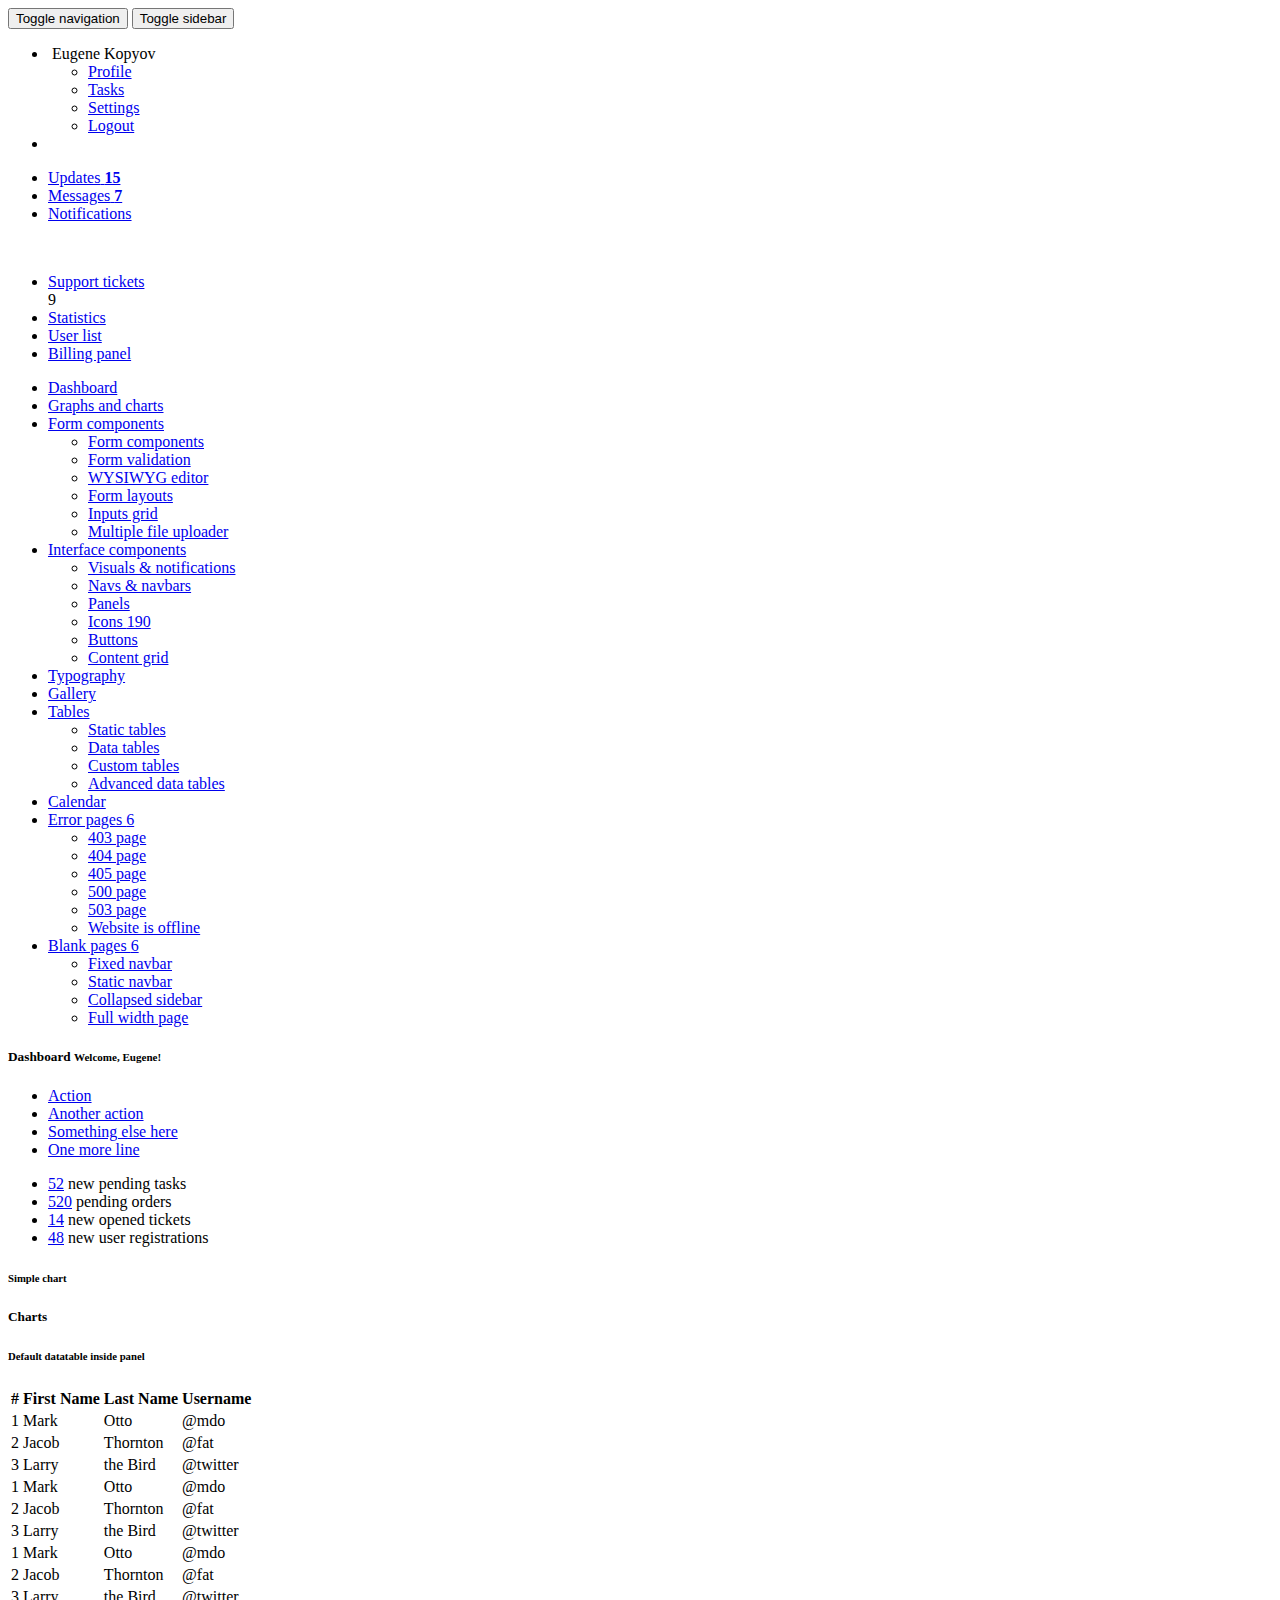
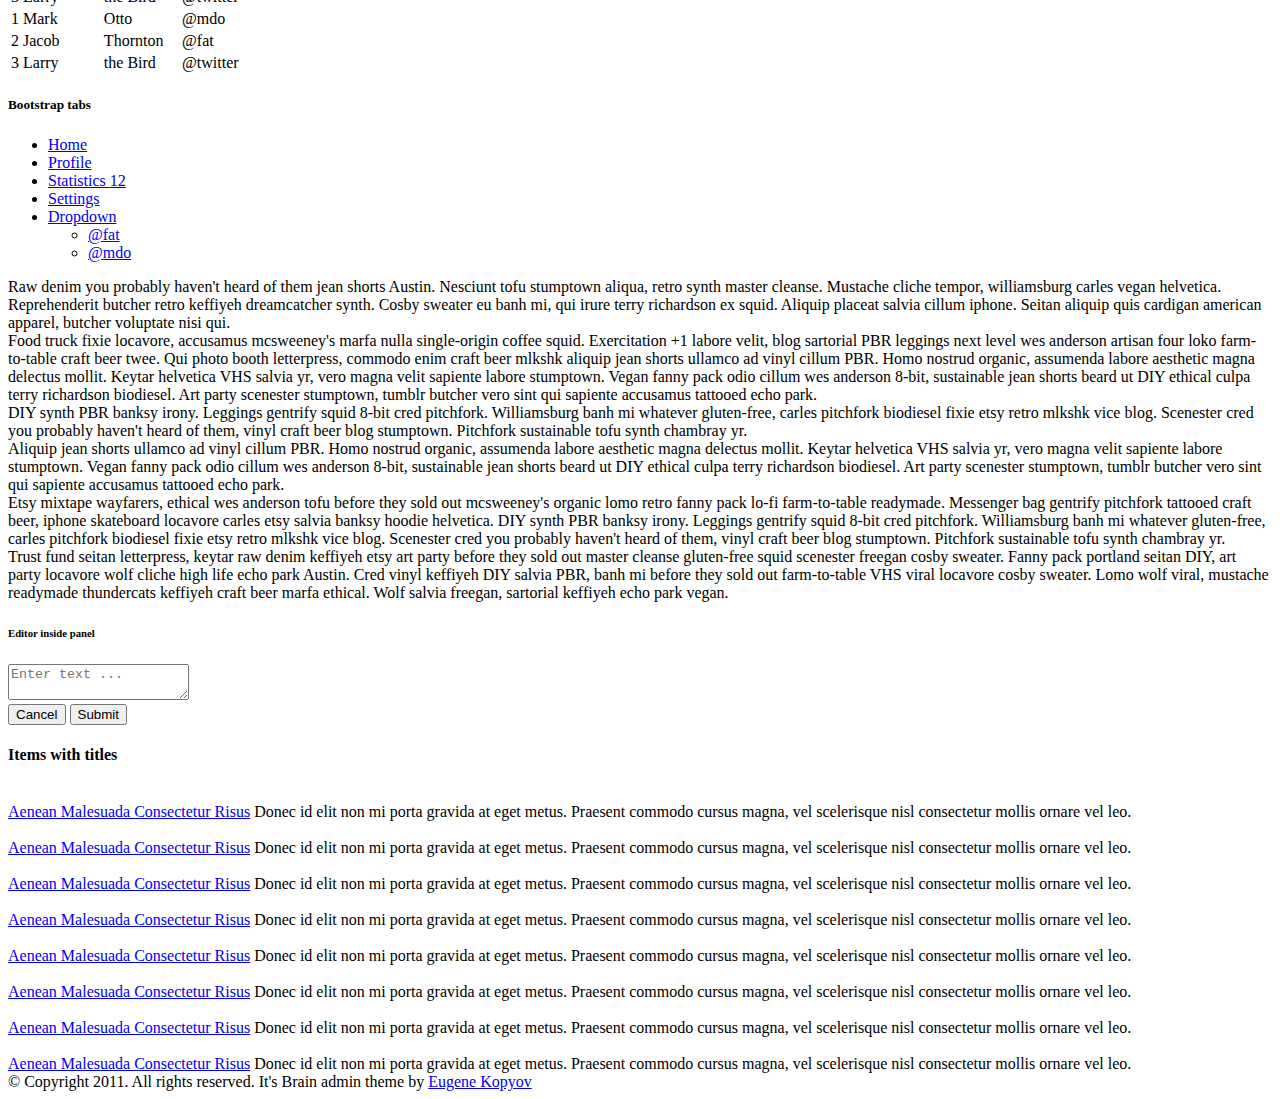
==== src/main/resources/templates/index.html @ 07f8048c "init commit" ====
<!DOCTYPE html>
<html  xmlns="http://www.w3.org/1999/xhtml"
       xmlns:th="http://www.thymeleaf.org">
    <head>
        <meta charset="utf-8"/>
        <meta http-equiv="X-UA-Compatible" content="IE=edge"/>
        <meta name="viewport" content="width=device-width, initial-scale=1"/>
        <title>SCS GO</title>

        <link href="css/bootstrap.min.css" rel="stylesheet" type="text/css"/>
        <link href="css/brain-theme.css" rel="stylesheet" type="text/css"/>
        <link href="css/styles.css" rel="stylesheet" type="text/css"/>
        <link href="css/font-awesome.min.css" rel="stylesheet" type="text/css"/>
        <link href='http://fonts.googleapis.com/css?family=Cuprum' rel='stylesheet' type='text/css'/>

        <script type="text/javascript" src="http://ajax.googleapis.com/ajax/libs/jquery/1.10.1/jquery.min.js"></script>
        <script type="text/javascript" src="http://ajax.googleapis.com/ajax/libs/jqueryui/1.10.2/jquery-ui.min.js"></script>

        <script type="text/javascript" src="js/plugins/charts/flot.js"></script>
        <script type="text/javascript" src="js/plugins/charts/flot.orderbars.js"></script>
        <script type="text/javascript" src="js/plugins/charts/flot.pie.js"></script>
        <script type="text/javascript" src="js/plugins/charts/flot.time.js"></script>
        <script type="text/javascript" src="js/plugins/charts/flot.animator.min.js"></script>
        <script type="text/javascript" src="js/plugins/charts/excanvas.min.js"></script>
        <script type="text/javascript" src="js/plugins/charts/flot.resize.min.js"></script>

        <script type="text/javascript" src="js/plugins/forms/uniform.min.js"></script>
        <script type="text/javascript" src="js/plugins/forms/select2.min.js"></script>
        <script type="text/javascript" src="js/plugins/forms/inputmask.js"></script>
        <script type="text/javascript" src="js/plugins/forms/autosize.js"></script>
        <script type="text/javascript" src="js/plugins/forms/inputlimit.min.js"></script>
        <script type="text/javascript" src="js/plugins/forms/listbox.js"></script>
        <script type="text/javascript" src="js/plugins/forms/multiselect.js"></script>
        <script type="text/javascript" src="js/plugins/forms/validate.min.js"></script>
        <script type="text/javascript" src="js/plugins/forms/tags.min.js"></script>

        <script type="text/javascript" src="js/plugins/forms/uploader/plupload.full.min.js"></script>
        <script type="text/javascript" src="js/plugins/forms/uploader/plupload.queue.min.js"></script>

        <script type="text/javascript" src="js/plugins/forms/wysihtml5/wysihtml5.min.js"></script>
        <script type="text/javascript" src="js/plugins/forms/wysihtml5/toolbar.js"></script>

        <script type="text/javascript" src="js/plugins/interface/jgrowl.min.js"></script>
        <script type="text/javascript" src="js/plugins/interface/datatables.min.js"></script>
        <script type="text/javascript" src="js/plugins/interface/prettify.js"></script>
        <script type="text/javascript" src="js/plugins/interface/fancybox.min.js"></script>
        <script type="text/javascript" src="js/plugins/interface/colorpicker.js"></script>
        <script type="text/javascript" src="js/plugins/interface/timepicker.min.js"></script>
        <script type="text/javascript" src="js/plugins/interface/fullcalendar.min.js"></script>
        <script type="text/javascript" src="js/plugins/interface/collapsible.min.js"></script>

        <script type="text/javascript" src="js/bootstrap.min.js"></script>
        <script type="text/javascript" src="js/application.js"></script>

        <script type="text/javascript" src="js/charts/simple_graph.js"></script>

    </head>

    <body>

        <!-- Navbar -->
        <div class="navbar navbar-inverse navbar-fixed-top" role="navigation">
            <div class="container-fluid">
                <div class="navbar-header">
                    <div class="hidden-lg pull-right">
                        <button type="button" class="navbar-toggle" data-toggle="collapse" data-target="#navbar-right">
                            <span class="sr-only">Toggle navigation</span>
                            <i class="fa fa-chevron-down"></i>
                        </button>

                        <button type="button" class="navbar-toggle" data-toggle="collapse" data-target=".sidebar">
                            <span class="sr-only">Toggle sidebar</span>
                            <i class="fa fa-bars"></i>
                        </button>
                    </div>

                    <ul class="nav navbar-nav navbar-left-custom">
                        <li class="user dropdown">
                            <a class="dropdown-toggle" data-toggle="dropdown">
                                <img src="http://placehold.it/500" alt=""/>
                                <span>Eugene Kopyov</span>
                                <i class="caret"></i>
                            </a>
                            <ul class="dropdown-menu">
                                <li><a href="#"><i class="fa fa-user"></i> Profile</a></li>
                                <li><a href="#"><i class="fa fa-tasks"></i> Tasks</a></li>
                                <li><a href="#"><i class="fa fa-cog"></i> Settings</a></li>
                                <li><a href="#"><i class="fa fa-mail-forward"></i> Logout</a></li>
                            </ul>
                        </li>
                        <li><a class="nav-icon sidebar-toggle"><i class="fa fa-bars"></i></a></li>
                    </ul>
                </div>

                <ul class="nav navbar-nav navbar-right collapse" id="navbar-right">
                    <li>
                        <a href="#">
                            <i class="fa fa-rotate-right"></i>
                            <span>Updates</span>
                            <strong class="label label-danger">15</strong>
                        </a>
                    </li>

                    <li>
                        <a href="#">
                            <i class="fa fa-comments"></i>
                            <span>Messages</span>
                            <strong class="label label-danger">7</strong>
                        </a>
                    </li>

                    <li>
                        <a href="#">
                            <i class="fa fa-tasks"></i>
                            <span>Notifications</span>
                        </a>
                    </li>
                </ul>
            </div>
        </div>
        <!-- /navbar -->


        <!-- Page header -->
        <div class="container-fluid">
            <div class="page-header">
                <div class="logo"><a href="index.html" title=""><img src="images/logo.png" alt=""/></a></div>
                <ul class="middle-nav">
                    <li><a href="#" class="btn btn-default"><i class="fa fa-comments-o"></i> <span>Support tickets</span></a><div class="label label-info">9</div></li>
                    <li><a href="#" class="btn btn-default"><i class="fa fa-bars"></i> <span>Statistics</span></a></li>
                    <li><a href="#" class="btn btn-default"><i class="fa fa-male"></i> <span>User list</span></a></li>
                    <li><a href="#" class="btn btn-default"><i class="fa fa-money"></i> <span>Billing panel</span></a></li>
                </ul>
            </div>
        </div>
        <!-- /page header -->


        <!-- Page container -->
        <div class="page-container container-fluid">

            <!-- Sidebar -->
            <div class="sidebar collapse">
                <ul class="navigation">
                    <li class="active"><a href="index.html"><i class="fa fa-laptop"></i> Dashboard</a></li>
                    <li><a href="charts.html"><i class="fa fa-bar-chart-o"></i> Graphs and charts</a></li>
                    <li>
                        <a href="#" class="expand"><i class="fa fa-align-justify"></i> Form components</a>
                        <ul>
                            <li><a href="form_components.html">Form components</a></li>
                            <li><a href="form_validation.html">Form validation</a></li>
                            <li><a href="wysiwyg.html" >WYSIWYG editor</a></li>
                            <li><a href="form_layouts.html">Form layouts</a></li>
                            <li><a href="form_grid.html">Inputs grid</a></li>
                            <li><a href="file_uploader.html">Multiple file uploader</a></li>
                        </ul>
                    </li>
                    <li>
                        <a href="#" class="expand"><i class="fa fa-tasks"></i> Interface components</a>
                        <ul>
                            <li><a href="visuals.html">Visuals &amp; notifications</a></li>
                            <li><a href="navs.html">Navs &amp; navbars</a></li>
                            <li><a href="panel_options.html">Panels</a></li>
                            <li><a href="icons.html">Icons <span class="label label-danger">190</span></a></li>
                            <li><a href="buttons.html">Buttons</a></li>
                            <li><a href="content_grid.html">Content grid</a></li>
                        </ul>
                    </li>
                    <li><a href="typography.html"><i class="fa fa-text-height"></i> Typography</a></li>
                    <li><a href="gallery.html"><i class="fa fa-picture-o"></i> Gallery</a></li>
                    <li>
                        <a href="#" class="expand"><i class="fa fa-table"></i> Tables</a>
                        <ul>
                            <li><a href="tables_static.html">Static tables</a></li>
                            <li><a href="tables_data.html">Data tables</a></li>
                            <li><a href="tables_custom.html">Custom tables</a></li>
                            <li><a href="tables_data_advanced.html">Advanced data tables</a></li>
                        </ul>
                    </li>
                    <li><a href="calendar.html"><i class="fa fa-calendar"></i> Calendar</a></li>
                    <li><a href="#" class="expand"><i class="fa fa-warning"></i> Error pages <span class="label label-warning">6</span></a>
                        <ul>
                            <li><a href="403.html">403 page</a></li>
                            <li><a href="404.html">404 page</a></li>
                            <li><a href="405.html">405 page</a></li>
                            <li><a href="500.html">500 page</a></li>
                            <li><a href="503.html">503 page</a></li>
                            <li><a href="offline.html">Website is offline</a></li>
                        </ul>
                    </li>
                    <li><a href="#" class="expand"><i class="fa fa-copy"></i> Blank pages <span class="label label-warning">6</span></a>
                        <ul>
                            <li><a href="blank_fixed_navbar.html">Fixed navbar</a></li>
                            <li><a href="blank_static_navbar.html">Static navbar</a></li>
                            <li><a href="blank_collapsed_sidebar.html">Collapsed sidebar</a></li>
                            <li><a href="blank_full_width.html">Full width page</a></li>
                        </ul>
                    </li>
                </ul>
            </div>
            <!-- /sidebar -->


            <!-- Page content -->
            <div class="page-content">

                <!-- Page title -->
                <div class="page-title">
                    <h5><i class="fa fa-bars"></i> Dashboard <small>Welcome, Eugene!</small></h5>
                    <div class="btn-group">
                        <a href="#" class="btn btn-link btn-lg btn-icon dropdown-toggle" data-toggle="dropdown"><i class="fa fa-cogs"></i><span class="caret"></span></a>
                        <ul class="dropdown-menu dropdown-menu-right">
                            <li><a href="#">Action</a></li>
                            <li><a href="#">Another action</a></li>
                            <li><a href="#">Something else here</a></li>
                            <li><a href="#">One more line</a></li>
                        </ul>
                    </div>
                </div>
                <!-- /page title -->


                <!-- Statistics -->
                <ul class="row stats">
                    <li class="col-xs-3"><a href="#" class="btn btn-default">52</a> <span>new pending tasks</span></li>
                    <li class="col-xs-3"><a href="#" class="btn btn-default">520</a> <span>pending orders</span></li>
                    <li class="col-xs-3"><a href="#" class="btn btn-default">14</a> <span>new opened tickets</span></li>
                    <li class="col-xs-3"><a href="#" class="btn btn-default">48</a> <span>new user registrations</span></li>
                </ul>
                <!-- /statistics -->


                <!-- Simple chart -->
                <div class="panel panel-default">
                    <div class="panel-heading">
                        <h6 class="panel-title">Simple chart</h6>
                    </div>
                    <div class="panel-body">
                        <div class="graph-standard" id="simple_graph"></div>
                    </div>
                </div>
                <!-- /simple chart -->


                <!-- Calendar -->
                <div class="panel panel-default">
                    <div class="panel-heading"><h5 class="panel-title">Charts</h5></div>
                    <div class="panel-body">
                        <div class="fullcalendar"></div>
                    </div>
                </div>
                <!-- /calendar -->


                <div class="row">
                    <div class="col-md-6">

                        <!-- Default datatable inside panel -->
                        <div class="panel panel-default">
                            <div class="panel-heading"><h6 class="panel-title">Default datatable inside panel</h6></div>
                            <div class="datatable">
                                <table class="table">
                                    <thead>
                                        <tr>
                                            <th>#</th>
                                            <th>First Name</th>
                                            <th>Last Name</th>
                                            <th>Username</th>
                                        </tr>
                                    </thead>
                                    <tbody>
                                        <tr>
                                            <td>1</td>
                                            <td>Mark</td>
                                            <td>Otto</td>
                                            <td>@mdo</td>
                                        </tr>
                                        <tr>
                                            <td>2</td>
                                            <td>Jacob</td>
                                            <td>Thornton</td>
                                            <td>@fat</td>
                                        </tr>
                                        <tr>
                                            <td>3</td>
                                            <td>Larry</td>
                                            <td>the Bird</td>
                                            <td>@twitter</td>
                                        </tr>
                                        <tr>
                                            <td>1</td>
                                            <td>Mark</td>
                                            <td>Otto</td>
                                            <td>@mdo</td>
                                        </tr>
                                        <tr>
                                            <td>2</td>
                                            <td>Jacob</td>
                                            <td>Thornton</td>
                                            <td>@fat</td>
                                        </tr>
                                        <tr>
                                            <td>3</td>
                                            <td>Larry</td>
                                            <td>the Bird</td>
                                            <td>@twitter</td>
                                        </tr>
                                        <tr>
                                            <td>1</td>
                                            <td>Mark</td>
                                            <td>Otto</td>
                                            <td>@mdo</td>
                                        </tr>
                                        <tr>
                                            <td>2</td>
                                            <td>Jacob</td>
                                            <td>Thornton</td>
                                            <td>@fat</td>
                                        </tr>
                                        <tr>
                                            <td>3</td>
                                            <td>Larry</td>
                                            <td>the Bird</td>
                                            <td>@twitter</td>
                                        </tr>
                                        <tr>
                                            <td>1</td>
                                            <td>Mark</td>
                                            <td>Otto</td>
                                            <td>@mdo</td>
                                        </tr>
                                        <tr>
                                            <td>2</td>
                                            <td>Jacob</td>
                                            <td>Thornton</td>
                                            <td>@fat</td>
                                        </tr>
                                        <tr>
                                            <td>3</td>
                                            <td>Larry</td>
                                            <td>the Bird</td>
                                            <td>@twitter</td>
                                        </tr>
                                    </tbody>
                                </table>
                            </div>
                        </div>
                        <!-- /default datatable inside panel -->

                    </div>

                    <div class="col-md-6">

                        <!-- Tabs -->
                        <div class="widget">
                            <h5 class="heading-underline"><i class="fa fa-columns"></i> Bootstrap tabs</h5>
                            <div class="tabbable">
                                <ul class="nav nav-tabs">
                                    <li class="active"><a href="#default-tab1" data-toggle="tab">Home</a></li>
                                    <li><a href="#default-tab2" data-toggle="tab">Profile</a></li>
                                    <li><a href="#default-tab3" data-toggle="tab">Statistics <span class="label label-danger">12</span></a></li>
                                    <li><a href="#default-tab4" data-toggle="tab">Settings</a></li>
                                    <li class="dropdown">
                                        <a href="#" class="dropdown-toggle" data-toggle="dropdown">Dropdown <b class="caret"></b></a>
                                        <ul class="dropdown-menu">
                                            <li><a href="#default-tab5" tabindex="-1" data-toggle="tab">@fat</a></li>
                                            <li><a href="#default-tab6" tabindex="-1" data-toggle="tab">@mdo</a></li>
                                        </ul>
                                    </li>
                                </ul>

                                <div class="tab-content has-padding">
                                    <div class="tab-pane fade in active" id="default-tab1">
                                        Raw denim you probably haven't heard of them jean shorts Austin. Nesciunt tofu stumptown aliqua, retro synth master cleanse. Mustache cliche tempor, williamsburg carles vegan helvetica. Reprehenderit butcher retro keffiyeh dreamcatcher synth. Cosby sweater eu banh mi, qui irure terry richardson ex squid. Aliquip placeat salvia cillum iphone. Seitan aliquip quis cardigan american apparel, butcher voluptate nisi qui.
                                    </div>

                                    <div class="tab-pane fade" id="default-tab2">
                                        Food truck fixie locavore, accusamus mcsweeney's marfa nulla single-origin coffee squid. Exercitation +1 labore velit, blog sartorial PBR leggings next level wes anderson artisan four loko farm-to-table craft beer twee. Qui photo booth letterpress, commodo enim craft beer mlkshk aliquip jean shorts ullamco ad vinyl cillum PBR. Homo nostrud organic, assumenda labore aesthetic magna delectus mollit. Keytar helvetica VHS salvia yr, vero magna velit sapiente labore stumptown. Vegan fanny pack odio cillum wes anderson 8-bit, sustainable jean shorts beard ut DIY ethical culpa terry richardson biodiesel. Art party scenester stumptown, tumblr butcher vero sint qui sapiente accusamus tattooed echo park.
                                    </div>

                                    <div class="tab-pane fade" id="default-tab3">
                                        DIY synth PBR banksy irony. Leggings gentrify squid 8-bit cred pitchfork. Williamsburg banh mi whatever gluten-free, carles pitchfork biodiesel fixie etsy retro mlkshk vice blog. Scenester cred you probably haven't heard of them, vinyl craft beer blog stumptown. Pitchfork sustainable tofu synth chambray yr.
                                    </div>

                                    <div class="tab-pane fade" id="default-tab4">
                                        Aliquip jean shorts ullamco ad vinyl cillum PBR. Homo nostrud organic, assumenda labore aesthetic magna delectus mollit. Keytar helvetica VHS salvia yr, vero magna velit sapiente labore stumptown. Vegan fanny pack odio cillum wes anderson 8-bit, sustainable jean shorts beard ut DIY ethical culpa terry richardson biodiesel. Art party scenester stumptown, tumblr butcher vero sint qui sapiente accusamus tattooed echo park.
                                    </div>

                                    <div class="tab-pane fade" id="default-tab5">
                                        Etsy mixtape wayfarers, ethical wes anderson tofu before they sold out mcsweeney's organic lomo retro fanny pack lo-fi farm-to-table readymade. Messenger bag gentrify pitchfork tattooed craft beer, iphone skateboard locavore carles etsy salvia banksy hoodie helvetica. DIY synth PBR banksy irony. Leggings gentrify squid 8-bit cred pitchfork. Williamsburg banh mi whatever gluten-free, carles pitchfork biodiesel fixie etsy retro mlkshk vice blog. Scenester cred you probably haven't heard of them, vinyl craft beer blog stumptown. Pitchfork sustainable tofu synth chambray yr.
                                    </div>

                                    <div class="tab-pane fade" id="default-tab6">
                                        Trust fund seitan letterpress, keytar raw denim keffiyeh etsy art party before they sold out master cleanse gluten-free squid scenester freegan cosby sweater. Fanny pack portland seitan DIY, art party locavore wolf cliche high life echo park Austin. Cred vinyl keffiyeh DIY salvia PBR, banh mi before they sold out farm-to-table VHS viral locavore cosby sweater. Lomo wolf viral, mustache readymade thundercats keffiyeh craft beer marfa ethical. Wolf salvia freegan, sartorial keffiyeh echo park vegan.
                                    </div>
                                </div>
                            </div>
                        </div>
                        <!-- /tabs -->


                        <!-- WYSIWYG editor inside panel -->
                        <div class="panel panel-default">
                            <div class="panel-heading"><h6 class="panel-title"><i class="fa fa-pencil"></i> Editor inside panel</h6></div>
                            <div class="panel-body">
                                <form action="#" role="form">
                                    <textarea class="editor" placeholder="Enter text ..."></textarea>
                                    <div class="form-actions text-right">
                                        <button type="submit" class="btn btn-danger">Cancel</button>
                                        <button type="submit" class="btn btn-primary">Submit</button>
                                    </div>
                                </form>
                            </div>
                        </div>
                        <!-- /WYSIWYG editor inside panel -->

                    </div>
                </div>


                <!-- With titles (frame) -->
                <h4>Items with titles</h4>
                <div class="row">
                    <div class="col-lg-3 col-md-6 col-sm-6">
                        <div class="widget">
                            <div class="thumbnail">
                                <div class="thumb">
                                    <img alt="" src="http://placehold.it/500"/>
                                    <div class="thumb-options">
                                        <span>
                                            <a href="#" class="btn btn-icon btn-default"><i class="fa fa-pencil"></i></a>
                                            <a href="#" class="btn btn-icon btn-default"><i class="fa fa-times"></i></a>
                                        </span>
                                    </div>
                                </div>
                                <div class="caption">
                                    <a href="#" title="" class="caption-title">Aenean Malesuada Consectetur Risus</a>
                                    Donec id elit non mi porta gravida at eget metus. Praesent commodo cursus magna, vel scelerisque nisl consectetur mollis ornare vel leo.
                                </div>
                            </div>
                        </div>

                        <div class="widget">
                            <div class="thumbnail">
                                <div class="thumb">
                                    <img alt="" src="http://placehold.it/500"/>
                                    <div class="thumb-options">
                                        <span>
                                            <a href="#" class="btn btn-icon btn-default"><i class="fa fa-pencil"></i></a>
                                            <a href="#" class="btn btn-icon btn-default"><i class="fa fa-times"></i></a>
                                        </span>
                                    </div>
                                </div>
                                <div class="caption">
                                    <a href="#" title="" class="caption-title">Aenean Malesuada Consectetur Risus</a>
                                    Donec id elit non mi porta gravida at eget metus. Praesent commodo cursus magna, vel scelerisque nisl consectetur mollis ornare vel leo.
                                </div>
                            </div>
                        </div>
                    </div>

                    <div class="col-lg-3 col-md-6 col-sm-6">
                        <div class="widget">
                            <div class="thumbnail">
                                <div class="thumb">
                                    <img alt="" src="http://placehold.it/500"/>
                                    <div class="thumb-options"/>
                                    <span>
                                        <a href="#" class="btn btn-icon btn-default"><i class="fa fa-pencil"></i></a>
                                        <a href="#" class="btn btn-icon btn-default"><i class="fa fa-times"></i></a>
                                    </span>
                                </div>
                            </div>
                            <div class="caption">
                                <a href="#" title="" class="caption-title">Aenean Malesuada Consectetur Risus</a>
                                Donec id elit non mi porta gravida at eget metus. Praesent commodo cursus magna, vel scelerisque nisl consectetur mollis ornare vel leo.
                            </div>
                        </div>
                    </div>

                    <div class="widget">
                        <div class="thumbnail">
                            <div class="thumb">
                                <img alt="" src="http://placehold.it/500"/>
                                <div class="thumb-options">
                                    <span>
                                        <a href="#" class="btn btn-icon btn-default"><i class="fa fa-pencil"></i></a>
                                        <a href="#" class="btn btn-icon btn-default"><i class="fa fa-times"></i></a>
                                    </span>
                                </div>
                            </div>
                            <div class="caption">
                                <a href="#" title="" class="caption-title">Aenean Malesuada Consectetur Risus</a>
                                Donec id elit non mi porta gravida at eget metus. Praesent commodo cursus magna, vel scelerisque nisl consectetur mollis ornare vel leo.
                            </div>
                        </div>
                    </div>
                </div>

                <div class="col-lg-3 col-md-6 col-sm-6">
                    <div class="widget">
                        <div class="thumbnail">
                            <div class="thumb">
                                <img alt="" src="http://placehold.it/500"/>
                                <div class="thumb-options">
                                    <span>
                                        <a href="#" class="btn btn-icon btn-default"><i class="fa fa-pencil"></i></a>
                                        <a href="#" class="btn btn-icon btn-default"><i class="fa fa-times"></i></a>
                                    </span>
                                </div>
                            </div>
                            <div class="caption">
                                <a href="#" title="" class="caption-title">Aenean Malesuada Consectetur Risus</a>
                                Donec id elit non mi porta gravida at eget metus. Praesent commodo cursus magna, vel scelerisque nisl consectetur mollis ornare vel leo.
                            </div>
                        </div>
                    </div>

                    <div class="widget">
                        <div class="thumbnail">
                            <div class="thumb">
                                <img alt="" src="http://placehold.it/500"/>
                                <div class="thumb-options">
                                    <span>
                                        <a href="#" class="btn btn-icon btn-default"><i class="fa fa-pencil"></i></a>
                                        <a href="#" class="btn btn-icon btn-default"><i class="fa fa-times"></i></a>
                                    </span>
                                </div>
                            </div>
                            <div class="caption">
                                <a href="#" title="" class="caption-title">Aenean Malesuada Consectetur Risus</a>
                                Donec id elit non mi porta gravida at eget metus. Praesent commodo cursus magna, vel scelerisque nisl consectetur mollis ornare vel leo.
                            </div>
                        </div>
                    </div>
                </div>

                <div class="col-lg-3 col-md-6 col-sm-6">
                    <div class="widget">
                        <div class="thumbnail">
                            <div class="thumb">
                                <img alt="" src="http://placehold.it/500"/>
                                <div class="thumb-options">
                                    <span>
                                        <a href="#" class="btn btn-icon btn-default"><i class="fa fa-pencil"></i></a>
                                        <a href="#" class="btn btn-icon btn-default"><i class="fa fa-times"></i></a>
                                    </span>
                                </div>
                            </div>
                            <div class="caption">
                                <a href="#" title="" class="caption-title">Aenean Malesuada Consectetur Risus</a>
                                Donec id elit non mi porta gravida at eget metus. Praesent commodo cursus magna, vel scelerisque nisl consectetur mollis ornare vel leo.
                            </div>
                        </div>
                    </div>

                    <div class="widget">
                        <div class="thumbnail">
                            <div class="thumb">
                                <img alt="" src="http://placehold.it/500"/>
                                <div class="thumb-options">
                                    <span>
                                        <a href="#" class="btn btn-icon btn-default"><i class="fa fa-pencil"></i></a>
                                        <a href="#" class="btn btn-icon btn-default"><i class="fa fa-times"></i></a>
                                    </span>
                                </div>
                            </div>
                            <div class="caption">
                                <a href="#" title="" class="caption-title">Aenean Malesuada Consectetur Risus</a>
                                Donec id elit non mi porta gravida at eget metus. Praesent commodo cursus magna, vel scelerisque nisl consectetur mollis ornare vel leo.
                            </div>
                        </div>
                    </div>
                </div>
            </div>
            <!-- /with titles (frame) -->


            <!-- Footer -->
            <div class="footer">
                &copy; Copyright 2011. All rights reserved. It's Brain admin theme by <a href="#" title="">Eugene Kopyov</a>
            </div>
            <!-- /footer -->

        </div>

    </body>
</html>
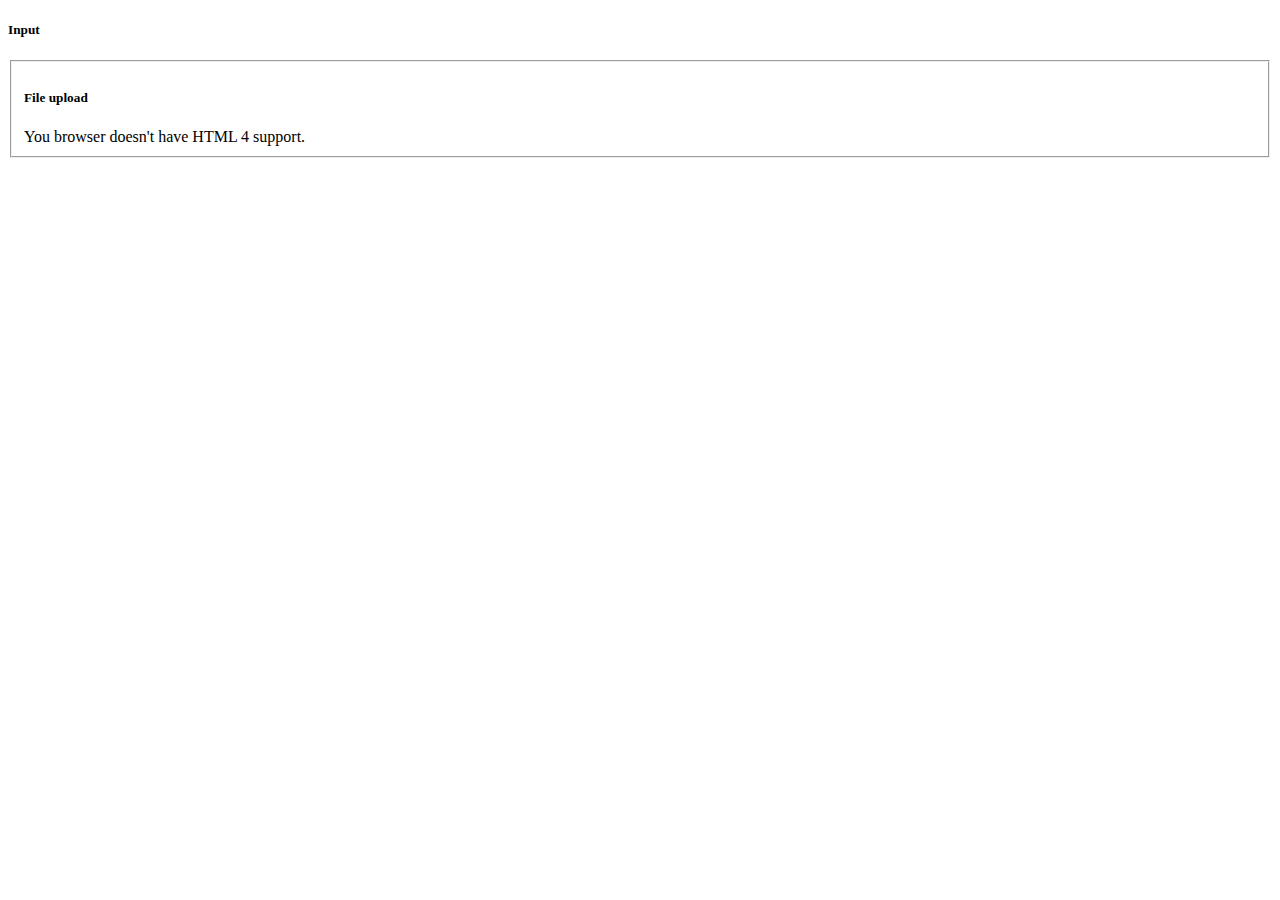
==== commit a6b33c53: "adding more functionality!" ====
--- a/src/main/resources/templates/index.html
+++ b/src/main/resources/templates/index.html
@@ -2,137 +2,24 @@
 <html  xmlns="http://www.w3.org/1999/xhtml"
        xmlns:th="http://www.thymeleaf.org">
     <head>
+        <title>SCS GO</title>
         <meta charset="utf-8"/>
         <meta http-equiv="X-UA-Compatible" content="IE=edge"/>
         <meta name="viewport" content="width=device-width, initial-scale=1"/>
-        <title>SCS GO</title>
 
-        <link href="css/bootstrap.min.css" rel="stylesheet" type="text/css"/>
-        <link href="css/brain-theme.css" rel="stylesheet" type="text/css"/>
-        <link href="css/styles.css" rel="stylesheet" type="text/css"/>
-        <link href="css/font-awesome.min.css" rel="stylesheet" type="text/css"/>
-        <link href='http://fonts.googleapis.com/css?family=Cuprum' rel='stylesheet' type='text/css'/>
-
-        <script type="text/javascript" src="http://ajax.googleapis.com/ajax/libs/jquery/1.10.1/jquery.min.js"></script>
-        <script type="text/javascript" src="http://ajax.googleapis.com/ajax/libs/jqueryui/1.10.2/jquery-ui.min.js"></script>
-
-        <script type="text/javascript" src="js/plugins/charts/flot.js"></script>
-        <script type="text/javascript" src="js/plugins/charts/flot.orderbars.js"></script>
-        <script type="text/javascript" src="js/plugins/charts/flot.pie.js"></script>
-        <script type="text/javascript" src="js/plugins/charts/flot.time.js"></script>
-        <script type="text/javascript" src="js/plugins/charts/flot.animator.min.js"></script>
-        <script type="text/javascript" src="js/plugins/charts/excanvas.min.js"></script>
-        <script type="text/javascript" src="js/plugins/charts/flot.resize.min.js"></script>
-
-        <script type="text/javascript" src="js/plugins/forms/uniform.min.js"></script>
-        <script type="text/javascript" src="js/plugins/forms/select2.min.js"></script>
-        <script type="text/javascript" src="js/plugins/forms/inputmask.js"></script>
-        <script type="text/javascript" src="js/plugins/forms/autosize.js"></script>
-        <script type="text/javascript" src="js/plugins/forms/inputlimit.min.js"></script>
-        <script type="text/javascript" src="js/plugins/forms/listbox.js"></script>
-        <script type="text/javascript" src="js/plugins/forms/multiselect.js"></script>
-        <script type="text/javascript" src="js/plugins/forms/validate.min.js"></script>
-        <script type="text/javascript" src="js/plugins/forms/tags.min.js"></script>
-
-        <script type="text/javascript" src="js/plugins/forms/uploader/plupload.full.min.js"></script>
-        <script type="text/javascript" src="js/plugins/forms/uploader/plupload.queue.min.js"></script>
-
-        <script type="text/javascript" src="js/plugins/forms/wysihtml5/wysihtml5.min.js"></script>
-        <script type="text/javascript" src="js/plugins/forms/wysihtml5/toolbar.js"></script>
-
-        <script type="text/javascript" src="js/plugins/interface/jgrowl.min.js"></script>
-        <script type="text/javascript" src="js/plugins/interface/datatables.min.js"></script>
-        <script type="text/javascript" src="js/plugins/interface/prettify.js"></script>
-        <script type="text/javascript" src="js/plugins/interface/fancybox.min.js"></script>
-        <script type="text/javascript" src="js/plugins/interface/colorpicker.js"></script>
-        <script type="text/javascript" src="js/plugins/interface/timepicker.min.js"></script>
-        <script type="text/javascript" src="js/plugins/interface/fullcalendar.min.js"></script>
-        <script type="text/javascript" src="js/plugins/interface/collapsible.min.js"></script>
-
-        <script type="text/javascript" src="js/bootstrap.min.js"></script>
-        <script type="text/javascript" src="js/application.js"></script>
-
-        <script type="text/javascript" src="js/charts/simple_graph.js"></script>
+        <script th:replace="fragments/head"/>
+        <script type="text/javascript" src="js/dashboard.js"></script>
 
     </head>
 
     <body>
-
         <!-- Navbar -->
-        <div class="navbar navbar-inverse navbar-fixed-top" role="navigation">
-            <div class="container-fluid">
-                <div class="navbar-header">
-                    <div class="hidden-lg pull-right">
-                        <button type="button" class="navbar-toggle" data-toggle="collapse" data-target="#navbar-right">
-                            <span class="sr-only">Toggle navigation</span>
-                            <i class="fa fa-chevron-down"></i>
-                        </button>
-
-                        <button type="button" class="navbar-toggle" data-toggle="collapse" data-target=".sidebar">
-                            <span class="sr-only">Toggle sidebar</span>
-                            <i class="fa fa-bars"></i>
-                        </button>
-                    </div>
-
-                    <ul class="nav navbar-nav navbar-left-custom">
-                        <li class="user dropdown">
-                            <a class="dropdown-toggle" data-toggle="dropdown">
-                                <img src="http://placehold.it/500" alt=""/>
-                                <span>Eugene Kopyov</span>
-                                <i class="caret"></i>
-                            </a>
-                            <ul class="dropdown-menu">
-                                <li><a href="#"><i class="fa fa-user"></i> Profile</a></li>
-                                <li><a href="#"><i class="fa fa-tasks"></i> Tasks</a></li>
-                                <li><a href="#"><i class="fa fa-cog"></i> Settings</a></li>
-                                <li><a href="#"><i class="fa fa-mail-forward"></i> Logout</a></li>
-                            </ul>
-                        </li>
-                        <li><a class="nav-icon sidebar-toggle"><i class="fa fa-bars"></i></a></li>
-                    </ul>
-                </div>
-
-                <ul class="nav navbar-nav navbar-right collapse" id="navbar-right">
-                    <li>
-                        <a href="#">
-                            <i class="fa fa-rotate-right"></i>
-                            <span>Updates</span>
-                            <strong class="label label-danger">15</strong>
-                        </a>
-                    </li>
-
-                    <li>
-                        <a href="#">
-                            <i class="fa fa-comments"></i>
-                            <span>Messages</span>
-                            <strong class="label label-danger">7</strong>
-                        </a>
-                    </li>
-
-                    <li>
-                        <a href="#">
-                            <i class="fa fa-tasks"></i>
-                            <span>Notifications</span>
-                        </a>
-                    </li>
-                </ul>
-            </div>
-        </div>
+        <div th:replace="fragments/navbar :: navbar"></div>
         <!-- /navbar -->
 
 
         <!-- Page header -->
-        <div class="container-fluid">
-            <div class="page-header">
-                <div class="logo"><a href="index.html" title=""><img src="images/logo.png" alt=""/></a></div>
-                <ul class="middle-nav">
-                    <li><a href="#" class="btn btn-default"><i class="fa fa-comments-o"></i> <span>Support tickets</span></a><div class="label label-info">9</div></li>
-                    <li><a href="#" class="btn btn-default"><i class="fa fa-bars"></i> <span>Statistics</span></a></li>
-                    <li><a href="#" class="btn btn-default"><i class="fa fa-male"></i> <span>User list</span></a></li>
-                    <li><a href="#" class="btn btn-default"><i class="fa fa-money"></i> <span>Billing panel</span></a></li>
-                </ul>
-            </div>
-        </div>
+        <div th:replace="fragments/header :: header"></div>
         <!-- /page header -->
 
 
@@ -140,64 +27,8 @@
         <div class="page-container container-fluid">
 
             <!-- Sidebar -->
-            <div class="sidebar collapse">
-                <ul class="navigation">
-                    <li class="active"><a href="index.html"><i class="fa fa-laptop"></i> Dashboard</a></li>
-                    <li><a href="charts.html"><i class="fa fa-bar-chart-o"></i> Graphs and charts</a></li>
-                    <li>
-                        <a href="#" class="expand"><i class="fa fa-align-justify"></i> Form components</a>
-                        <ul>
-                            <li><a href="form_components.html">Form components</a></li>
-                            <li><a href="form_validation.html">Form validation</a></li>
-                            <li><a href="wysiwyg.html" >WYSIWYG editor</a></li>
-                            <li><a href="form_layouts.html">Form layouts</a></li>
-                            <li><a href="form_grid.html">Inputs grid</a></li>
-                            <li><a href="file_uploader.html">Multiple file uploader</a></li>
-                        </ul>
-                    </li>
-                    <li>
-                        <a href="#" class="expand"><i class="fa fa-tasks"></i> Interface components</a>
-                        <ul>
-                            <li><a href="visuals.html">Visuals &amp; notifications</a></li>
-                            <li><a href="navs.html">Navs &amp; navbars</a></li>
-                            <li><a href="panel_options.html">Panels</a></li>
-                            <li><a href="icons.html">Icons <span class="label label-danger">190</span></a></li>
-                            <li><a href="buttons.html">Buttons</a></li>
-                            <li><a href="content_grid.html">Content grid</a></li>
-                        </ul>
-                    </li>
-                    <li><a href="typography.html"><i class="fa fa-text-height"></i> Typography</a></li>
-                    <li><a href="gallery.html"><i class="fa fa-picture-o"></i> Gallery</a></li>
-                    <li>
-                        <a href="#" class="expand"><i class="fa fa-table"></i> Tables</a>
-                        <ul>
-                            <li><a href="tables_static.html">Static tables</a></li>
-                            <li><a href="tables_data.html">Data tables</a></li>
-                            <li><a href="tables_custom.html">Custom tables</a></li>
-                            <li><a href="tables_data_advanced.html">Advanced data tables</a></li>
-                        </ul>
-                    </li>
-                    <li><a href="calendar.html"><i class="fa fa-calendar"></i> Calendar</a></li>
-                    <li><a href="#" class="expand"><i class="fa fa-warning"></i> Error pages <span class="label label-warning">6</span></a>
-                        <ul>
-                            <li><a href="403.html">403 page</a></li>
-                            <li><a href="404.html">404 page</a></li>
-                            <li><a href="405.html">405 page</a></li>
-                            <li><a href="500.html">500 page</a></li>
-                            <li><a href="503.html">503 page</a></li>
-                            <li><a href="offline.html">Website is offline</a></li>
-                        </ul>
-                    </li>
-                    <li><a href="#" class="expand"><i class="fa fa-copy"></i> Blank pages <span class="label label-warning">6</span></a>
-                        <ul>
-                            <li><a href="blank_fixed_navbar.html">Fixed navbar</a></li>
-                            <li><a href="blank_static_navbar.html">Static navbar</a></li>
-                            <li><a href="blank_collapsed_sidebar.html">Collapsed sidebar</a></li>
-                            <li><a href="blank_full_width.html">Full width page</a></li>
-                        </ul>
-                    </li>
-                </ul>
-            </div>
+            <div th:replace="fragments/sidebar :: sidebar"></div>
+
             <!-- /sidebar -->
 
 
@@ -206,383 +37,23 @@
 
                 <!-- Page title -->
                 <div class="page-title">
-                    <h5><i class="fa fa-bars"></i> Dashboard <small>Welcome, Eugene!</small></h5>
-                    <div class="btn-group">
-                        <a href="#" class="btn btn-link btn-lg btn-icon dropdown-toggle" data-toggle="dropdown"><i class="fa fa-cogs"></i><span class="caret"></span></a>
-                        <ul class="dropdown-menu dropdown-menu-right">
-                            <li><a href="#">Action</a></li>
-                            <li><a href="#">Another action</a></li>
-                            <li><a href="#">Something else here</a></li>
-                            <li><a href="#">One more line</a></li>
-                        </ul>
-                    </div>
+                    <h5><i class="fa fa-user-md"></i> Input</h5>
                 </div>
                 <!-- /page title -->
-
-
-                <!-- Statistics -->
-                <ul class="row stats">
-                    <li class="col-xs-3"><a href="#" class="btn btn-default">52</a> <span>new pending tasks</span></li>
-                    <li class="col-xs-3"><a href="#" class="btn btn-default">520</a> <span>pending orders</span></li>
-                    <li class="col-xs-3"><a href="#" class="btn btn-default">14</a> <span>new opened tickets</span></li>
-                    <li class="col-xs-3"><a href="#" class="btn btn-default">48</a> <span>new user registrations</span></li>
-                </ul>
-                <!-- /statistics -->
-
-
-                <!-- Simple chart -->
-                <div class="panel panel-default">
-                    <div class="panel-heading">
-                        <h6 class="panel-title">Simple chart</h6>
-                    </div>
-                    <div class="panel-body">
-                        <div class="graph-standard" id="simple_graph"></div>
-                    </div>
-                </div>
-                <!-- /simple chart -->
-
-
-                <!-- Calendar -->
-                <div class="panel panel-default">
-                    <div class="panel-heading"><h5 class="panel-title">Charts</h5></div>
-                    <div class="panel-body">
-                        <div class="fullcalendar"></div>
-                    </div>
-                </div>
-                <!-- /calendar -->
-
-
-                <div class="row">
-                    <div class="col-md-6">
-
-                        <!-- Default datatable inside panel -->
-                        <div class="panel panel-default">
-                            <div class="panel-heading"><h6 class="panel-title">Default datatable inside panel</h6></div>
-                            <div class="datatable">
-                                <table class="table">
-                                    <thead>
-                                        <tr>
-                                            <th>#</th>
-                                            <th>First Name</th>
-                                            <th>Last Name</th>
-                                            <th>Username</th>
-                                        </tr>
-                                    </thead>
-                                    <tbody>
-                                        <tr>
-                                            <td>1</td>
-                                            <td>Mark</td>
-                                            <td>Otto</td>
-                                            <td>@mdo</td>
-                                        </tr>
-                                        <tr>
-                                            <td>2</td>
-                                            <td>Jacob</td>
-                                            <td>Thornton</td>
-                                            <td>@fat</td>
-                                        </tr>
-                                        <tr>
-                                            <td>3</td>
-                                            <td>Larry</td>
-                                            <td>the Bird</td>
-                                            <td>@twitter</td>
-                                        </tr>
-                                        <tr>
-                                            <td>1</td>
-                                            <td>Mark</td>
-                                            <td>Otto</td>
-                                            <td>@mdo</td>
-                                        </tr>
-                                        <tr>
-                                            <td>2</td>
-                                            <td>Jacob</td>
-                                            <td>Thornton</td>
-                                            <td>@fat</td>
-                                        </tr>
-                                        <tr>
-                                            <td>3</td>
-                                            <td>Larry</td>
-                                            <td>the Bird</td>
-                                            <td>@twitter</td>
-                                        </tr>
-                                        <tr>
-                                            <td>1</td>
-                                            <td>Mark</td>
-                                            <td>Otto</td>
-                                            <td>@mdo</td>
-                                        </tr>
-                                        <tr>
-                                            <td>2</td>
-                                            <td>Jacob</td>
-                                            <td>Thornton</td>
-                                            <td>@fat</td>
-                                        </tr>
-                                        <tr>
-                                            <td>3</td>
-                                            <td>Larry</td>
-                                            <td>the Bird</td>
-                                            <td>@twitter</td>
-                                        </tr>
-                                        <tr>
-                                            <td>1</td>
-                                            <td>Mark</td>
-                                            <td>Otto</td>
-                                            <td>@mdo</td>
-                                        </tr>
-                                        <tr>
-                                            <td>2</td>
-                                            <td>Jacob</td>
-                                            <td>Thornton</td>
-                                            <td>@fat</td>
-                                        </tr>
-                                        <tr>
-                                            <td>3</td>
-                                            <td>Larry</td>
-                                            <td>the Bird</td>
-                                            <td>@twitter</td>
-                                        </tr>
-                                    </tbody>
-                                </table>
-                            </div>
+                <form class="mainForm" action="">
+                    <!-- File upload -->
+                    <fieldset>
+                        <div class="widget">    
+                            <div class="head"><h5 class="iUpload">File upload</h5></div>
+                            <div id="uploader">You browser doesn't have HTML 4 support.</div>                    
                         </div>
-                        <!-- /default datatable inside panel -->
-
-                    </div>
-
-                    <div class="col-md-6">
-
-                        <!-- Tabs -->
-                        <div class="widget">
-                            <h5 class="heading-underline"><i class="fa fa-columns"></i> Bootstrap tabs</h5>
-                            <div class="tabbable">
-                                <ul class="nav nav-tabs">
-                                    <li class="active"><a href="#default-tab1" data-toggle="tab">Home</a></li>
-                                    <li><a href="#default-tab2" data-toggle="tab">Profile</a></li>
-                                    <li><a href="#default-tab3" data-toggle="tab">Statistics <span class="label label-danger">12</span></a></li>
-                                    <li><a href="#default-tab4" data-toggle="tab">Settings</a></li>
-                                    <li class="dropdown">
-                                        <a href="#" class="dropdown-toggle" data-toggle="dropdown">Dropdown <b class="caret"></b></a>
-                                        <ul class="dropdown-menu">
-                                            <li><a href="#default-tab5" tabindex="-1" data-toggle="tab">@fat</a></li>
-                                            <li><a href="#default-tab6" tabindex="-1" data-toggle="tab">@mdo</a></li>
-                                        </ul>
-                                    </li>
-                                </ul>
-
-                                <div class="tab-content has-padding">
-                                    <div class="tab-pane fade in active" id="default-tab1">
-                                        Raw denim you probably haven't heard of them jean shorts Austin. Nesciunt tofu stumptown aliqua, retro synth master cleanse. Mustache cliche tempor, williamsburg carles vegan helvetica. Reprehenderit butcher retro keffiyeh dreamcatcher synth. Cosby sweater eu banh mi, qui irure terry richardson ex squid. Aliquip placeat salvia cillum iphone. Seitan aliquip quis cardigan american apparel, butcher voluptate nisi qui.
-                                    </div>
-
-                                    <div class="tab-pane fade" id="default-tab2">
-                                        Food truck fixie locavore, accusamus mcsweeney's marfa nulla single-origin coffee squid. Exercitation +1 labore velit, blog sartorial PBR leggings next level wes anderson artisan four loko farm-to-table craft beer twee. Qui photo booth letterpress, commodo enim craft beer mlkshk aliquip jean shorts ullamco ad vinyl cillum PBR. Homo nostrud organic, assumenda labore aesthetic magna delectus mollit. Keytar helvetica VHS salvia yr, vero magna velit sapiente labore stumptown. Vegan fanny pack odio cillum wes anderson 8-bit, sustainable jean shorts beard ut DIY ethical culpa terry richardson biodiesel. Art party scenester stumptown, tumblr butcher vero sint qui sapiente accusamus tattooed echo park.
-                                    </div>
-
-                                    <div class="tab-pane fade" id="default-tab3">
-                                        DIY synth PBR banksy irony. Leggings gentrify squid 8-bit cred pitchfork. Williamsburg banh mi whatever gluten-free, carles pitchfork biodiesel fixie etsy retro mlkshk vice blog. Scenester cred you probably haven't heard of them, vinyl craft beer blog stumptown. Pitchfork sustainable tofu synth chambray yr.
-                                    </div>
-
-                                    <div class="tab-pane fade" id="default-tab4">
-                                        Aliquip jean shorts ullamco ad vinyl cillum PBR. Homo nostrud organic, assumenda labore aesthetic magna delectus mollit. Keytar helvetica VHS salvia yr, vero magna velit sapiente labore stumptown. Vegan fanny pack odio cillum wes anderson 8-bit, sustainable jean shorts beard ut DIY ethical culpa terry richardson biodiesel. Art party scenester stumptown, tumblr butcher vero sint qui sapiente accusamus tattooed echo park.
-                                    </div>
-
-                                    <div class="tab-pane fade" id="default-tab5">
-                                        Etsy mixtape wayfarers, ethical wes anderson tofu before they sold out mcsweeney's organic lomo retro fanny pack lo-fi farm-to-table readymade. Messenger bag gentrify pitchfork tattooed craft beer, iphone skateboard locavore carles etsy salvia banksy hoodie helvetica. DIY synth PBR banksy irony. Leggings gentrify squid 8-bit cred pitchfork. Williamsburg banh mi whatever gluten-free, carles pitchfork biodiesel fixie etsy retro mlkshk vice blog. Scenester cred you probably haven't heard of them, vinyl craft beer blog stumptown. Pitchfork sustainable tofu synth chambray yr.
-                                    </div>
-
-                                    <div class="tab-pane fade" id="default-tab6">
-                                        Trust fund seitan letterpress, keytar raw denim keffiyeh etsy art party before they sold out master cleanse gluten-free squid scenester freegan cosby sweater. Fanny pack portland seitan DIY, art party locavore wolf cliche high life echo park Austin. Cred vinyl keffiyeh DIY salvia PBR, banh mi before they sold out farm-to-table VHS viral locavore cosby sweater. Lomo wolf viral, mustache readymade thundercats keffiyeh craft beer marfa ethical. Wolf salvia freegan, sartorial keffiyeh echo park vegan.
-                                    </div>
-                                </div>
-                            </div>
-                        </div>
-                        <!-- /tabs -->
-
-
-                        <!-- WYSIWYG editor inside panel -->
-                        <div class="panel panel-default">
-                            <div class="panel-heading"><h6 class="panel-title"><i class="fa fa-pencil"></i> Editor inside panel</h6></div>
-                            <div class="panel-body">
-                                <form action="#" role="form">
-                                    <textarea class="editor" placeholder="Enter text ..."></textarea>
-                                    <div class="form-actions text-right">
-                                        <button type="submit" class="btn btn-danger">Cancel</button>
-                                        <button type="submit" class="btn btn-primary">Submit</button>
-                                    </div>
-                                </form>
-                            </div>
-                        </div>
-                        <!-- /WYSIWYG editor inside panel -->
-
-                    </div>
-                </div>
-
-
-                <!-- With titles (frame) -->
-                <h4>Items with titles</h4>
-                <div class="row">
-                    <div class="col-lg-3 col-md-6 col-sm-6">
-                        <div class="widget">
-                            <div class="thumbnail">
-                                <div class="thumb">
-                                    <img alt="" src="http://placehold.it/500"/>
-                                    <div class="thumb-options">
-                                        <span>
-                                            <a href="#" class="btn btn-icon btn-default"><i class="fa fa-pencil"></i></a>
-                                            <a href="#" class="btn btn-icon btn-default"><i class="fa fa-times"></i></a>
-                                        </span>
-                                    </div>
-                                </div>
-                                <div class="caption">
-                                    <a href="#" title="" class="caption-title">Aenean Malesuada Consectetur Risus</a>
-                                    Donec id elit non mi porta gravida at eget metus. Praesent commodo cursus magna, vel scelerisque nisl consectetur mollis ornare vel leo.
-                                </div>
-                            </div>
-                        </div>
-
-                        <div class="widget">
-                            <div class="thumbnail">
-                                <div class="thumb">
-                                    <img alt="" src="http://placehold.it/500"/>
-                                    <div class="thumb-options">
-                                        <span>
-                                            <a href="#" class="btn btn-icon btn-default"><i class="fa fa-pencil"></i></a>
-                                            <a href="#" class="btn btn-icon btn-default"><i class="fa fa-times"></i></a>
-                                        </span>
-                                    </div>
-                                </div>
-                                <div class="caption">
-                                    <a href="#" title="" class="caption-title">Aenean Malesuada Consectetur Risus</a>
-                                    Donec id elit non mi porta gravida at eget metus. Praesent commodo cursus magna, vel scelerisque nisl consectetur mollis ornare vel leo.
-                                </div>
-                            </div>
-                        </div>
-                    </div>
-
-                    <div class="col-lg-3 col-md-6 col-sm-6">
-                        <div class="widget">
-                            <div class="thumbnail">
-                                <div class="thumb">
-                                    <img alt="" src="http://placehold.it/500"/>
-                                    <div class="thumb-options"/>
-                                    <span>
-                                        <a href="#" class="btn btn-icon btn-default"><i class="fa fa-pencil"></i></a>
-                                        <a href="#" class="btn btn-icon btn-default"><i class="fa fa-times"></i></a>
-                                    </span>
-                                </div>
-                            </div>
-                            <div class="caption">
-                                <a href="#" title="" class="caption-title">Aenean Malesuada Consectetur Risus</a>
-                                Donec id elit non mi porta gravida at eget metus. Praesent commodo cursus magna, vel scelerisque nisl consectetur mollis ornare vel leo.
-                            </div>
-                        </div>
-                    </div>
-
-                    <div class="widget">
-                        <div class="thumbnail">
-                            <div class="thumb">
-                                <img alt="" src="http://placehold.it/500"/>
-                                <div class="thumb-options">
-                                    <span>
-                                        <a href="#" class="btn btn-icon btn-default"><i class="fa fa-pencil"></i></a>
-                                        <a href="#" class="btn btn-icon btn-default"><i class="fa fa-times"></i></a>
-                                    </span>
-                                </div>
-                            </div>
-                            <div class="caption">
-                                <a href="#" title="" class="caption-title">Aenean Malesuada Consectetur Risus</a>
-                                Donec id elit non mi porta gravida at eget metus. Praesent commodo cursus magna, vel scelerisque nisl consectetur mollis ornare vel leo.
-                            </div>
-                        </div>
-                    </div>
-                </div>
-
-                <div class="col-lg-3 col-md-6 col-sm-6">
-                    <div class="widget">
-                        <div class="thumbnail">
-                            <div class="thumb">
-                                <img alt="" src="http://placehold.it/500"/>
-                                <div class="thumb-options">
-                                    <span>
-                                        <a href="#" class="btn btn-icon btn-default"><i class="fa fa-pencil"></i></a>
-                                        <a href="#" class="btn btn-icon btn-default"><i class="fa fa-times"></i></a>
-                                    </span>
-                                </div>
-                            </div>
-                            <div class="caption">
-                                <a href="#" title="" class="caption-title">Aenean Malesuada Consectetur Risus</a>
-                                Donec id elit non mi porta gravida at eget metus. Praesent commodo cursus magna, vel scelerisque nisl consectetur mollis ornare vel leo.
-                            </div>
-                        </div>
-                    </div>
-
-                    <div class="widget">
-                        <div class="thumbnail">
-                            <div class="thumb">
-                                <img alt="" src="http://placehold.it/500"/>
-                                <div class="thumb-options">
-                                    <span>
-                                        <a href="#" class="btn btn-icon btn-default"><i class="fa fa-pencil"></i></a>
-                                        <a href="#" class="btn btn-icon btn-default"><i class="fa fa-times"></i></a>
-                                    </span>
-                                </div>
-                            </div>
-                            <div class="caption">
-                                <a href="#" title="" class="caption-title">Aenean Malesuada Consectetur Risus</a>
-                                Donec id elit non mi porta gravida at eget metus. Praesent commodo cursus magna, vel scelerisque nisl consectetur mollis ornare vel leo.
-                            </div>
-                        </div>
-                    </div>
-                </div>
-
-                <div class="col-lg-3 col-md-6 col-sm-6">
-                    <div class="widget">
-                        <div class="thumbnail">
-                            <div class="thumb">
-                                <img alt="" src="http://placehold.it/500"/>
-                                <div class="thumb-options">
-                                    <span>
-                                        <a href="#" class="btn btn-icon btn-default"><i class="fa fa-pencil"></i></a>
-                                        <a href="#" class="btn btn-icon btn-default"><i class="fa fa-times"></i></a>
-                                    </span>
-                                </div>
-                            </div>
-                            <div class="caption">
-                                <a href="#" title="" class="caption-title">Aenean Malesuada Consectetur Risus</a>
-                                Donec id elit non mi porta gravida at eget metus. Praesent commodo cursus magna, vel scelerisque nisl consectetur mollis ornare vel leo.
-                            </div>
-                        </div>
-                    </div>
-
-                    <div class="widget">
-                        <div class="thumbnail">
-                            <div class="thumb">
-                                <img alt="" src="http://placehold.it/500"/>
-                                <div class="thumb-options">
-                                    <span>
-                                        <a href="#" class="btn btn-icon btn-default"><i class="fa fa-pencil"></i></a>
-                                        <a href="#" class="btn btn-icon btn-default"><i class="fa fa-times"></i></a>
-                                    </span>
-                                </div>
-                            </div>
-                            <div class="caption">
-                                <a href="#" title="" class="caption-title">Aenean Malesuada Consectetur Risus</a>
-                                Donec id elit non mi porta gravida at eget metus. Praesent commodo cursus magna, vel scelerisque nisl consectetur mollis ornare vel leo.
-                            </div>
-                        </div>
-                    </div>
-                </div>
+                    </fieldset>
+                </form>
             </div>
-            <!-- /with titles (frame) -->
-
-
-            <!-- Footer -->
-            <div class="footer">
-                &copy; Copyright 2011. All rights reserved. It's Brain admin theme by <a href="#" title="">Eugene Kopyov</a>
-            </div>
-            <!-- /footer -->
+            <!-- /page content -->
 
         </div>
+        <!-- page container -->
 
     </body>
 </html>
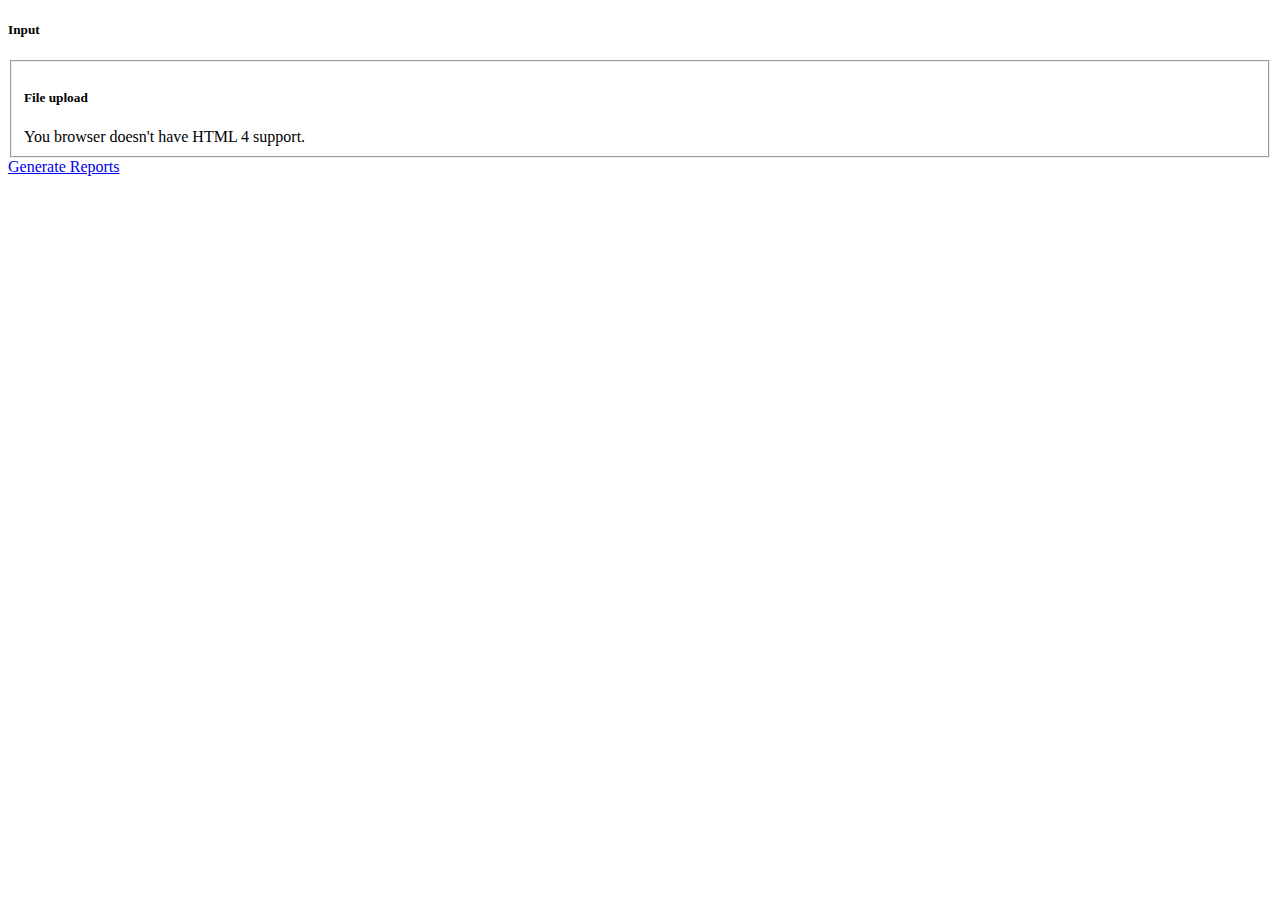
==== commit 8269f6d3: "is done" ====
--- a/src/main/resources/templates/index.html
+++ b/src/main/resources/templates/index.html
@@ -1,59 +1,63 @@
-<!DOCTYPE html>
-<html  xmlns="http://www.w3.org/1999/xhtml"
-       xmlns:th="http://www.thymeleaf.org">
-    <head>
-        <title>SCS GO</title>
-        <meta charset="utf-8"/>
-        <meta http-equiv="X-UA-Compatible" content="IE=edge"/>
-        <meta name="viewport" content="width=device-width, initial-scale=1"/>
-
-        <script th:replace="fragments/head"/>
-        <script type="text/javascript" src="js/dashboard.js"></script>
-
-    </head>
-
-    <body>
-        <!-- Navbar -->
-        <div th:replace="fragments/navbar :: navbar"></div>
-        <!-- /navbar -->
-
-
-        <!-- Page header -->
-        <div th:replace="fragments/header :: header"></div>
-        <!-- /page header -->
-
-
-        <!-- Page container -->
-        <div class="page-container container-fluid">
-
-            <!-- Sidebar -->
-            <div th:replace="fragments/sidebar :: sidebar"></div>
-
-            <!-- /sidebar -->
-
-
-            <!-- Page content -->
-            <div class="page-content">
-
-                <!-- Page title -->
-                <div class="page-title">
-                    <h5><i class="fa fa-user-md"></i> Input</h5>
-                </div>
-                <!-- /page title -->
-                <form class="mainForm" action="">
-                    <!-- File upload -->
-                    <fieldset>
-                        <div class="widget">    
-                            <div class="head"><h5 class="iUpload">File upload</h5></div>
-                            <div id="uploader">You browser doesn't have HTML 4 support.</div>                    
-                        </div>
-                    </fieldset>
-                </form>
-            </div>
-            <!-- /page content -->
-
-        </div>
-        <!-- page container -->
-
-    </body>
-</html>
+<!DOCTYPE html>
+<html  xmlns="http://www.w3.org/1999/xhtml"
+       xmlns:th="http://www.thymeleaf.org">
+    <head>
+        <title>SCS GO</title>
+        <meta charset="utf-8"/>
+        <meta http-equiv="X-UA-Compatible" content="IE=edge"/>
+        <meta name="viewport" content="width=device-width, initial-scale=1"/>
+
+        <script th:replace="fragments/script/general"/>
+        <script th:replace="fragments/script/charts"/>
+        <script type="text/javascript" src="js/dashboard.js"></script>
+
+    </head>
+
+    <body>
+        <!-- Navbar -->
+        <div th:replace="fragments/navbar :: navbar"></div>
+        <!-- /navbar -->
+
+
+        <!-- Page header -->
+        <div th:replace="fragments/header :: header"></div>
+        <!-- /page header -->
+
+
+        <!-- Page container -->
+        <div class="page-container container-fluid">
+
+            <!-- Sidebar -->
+            <div th:replace="fragments/sidebar :: sidebar"></div>
+
+            <!-- /sidebar -->
+
+
+            <!-- Page content -->
+            <div class="page-content">
+
+                <!-- Page title -->
+                <div class="page-title">
+                    <h5><i class="fa fa-user-md"></i> Input</h5>
+                </div>
+                <!-- /page title -->
+                <form class="mainForm" action="">
+                    <!-- File upload -->
+                    <fieldset>
+                        <div class="widget">    
+                            <div class="head"><h5 class="iUpload">File upload</h5></div>
+                            <div id="uploader">You browser doesn't have HTML 4 support.</div>                    
+                        </div>
+                    </fieldset>
+                </form>
+
+                <a class="btn btn-success btn-lg" id="genBtn" href="/test">
+                    <i class="fa fa-check-circle"></i> Generate Reports</a>
+            </div>
+            <!-- /page content -->
+
+        </div>
+        <!-- page container -->
+
+    </body>
+</html>
